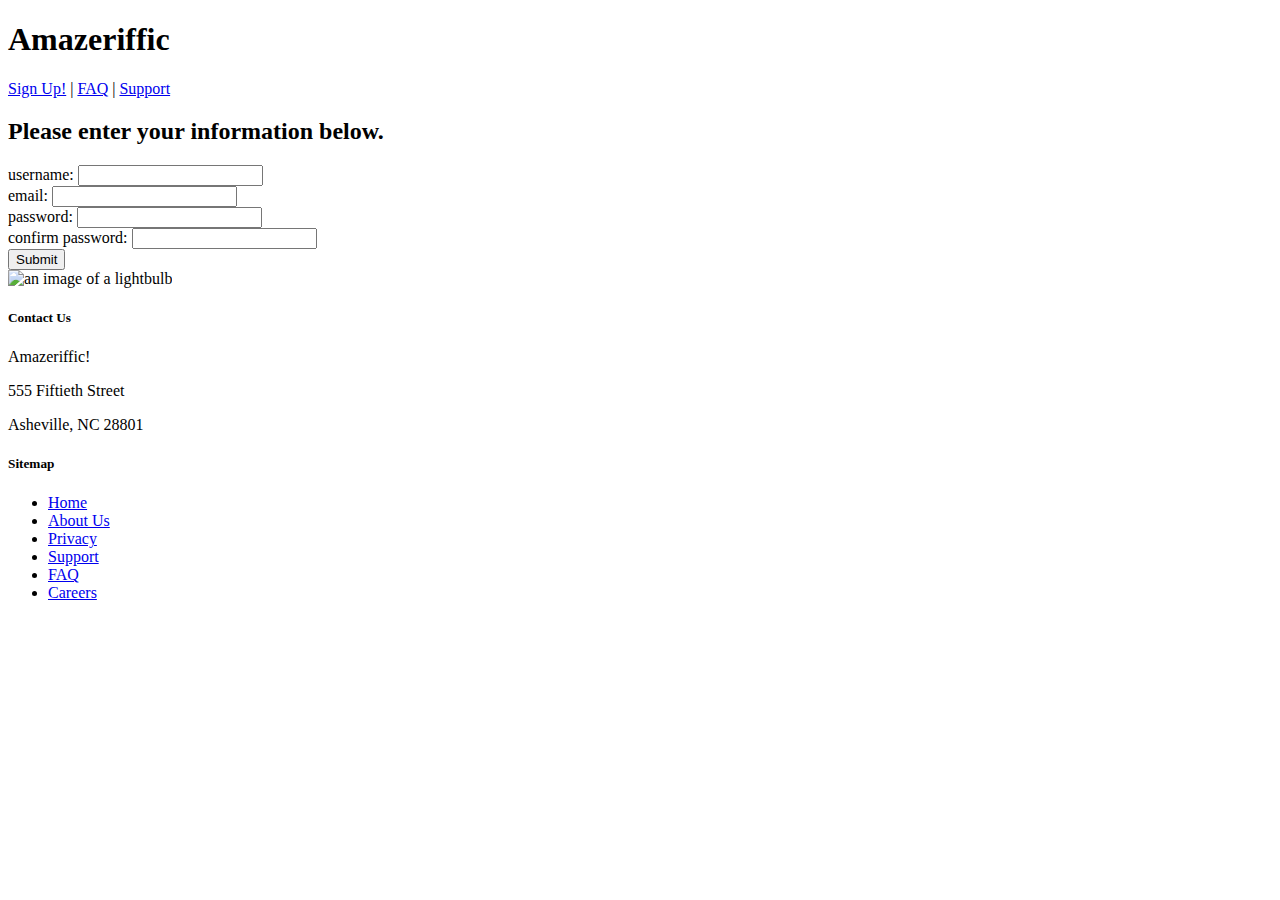
==== Chapter2/Amazeriffic/signup.html @ 1156c320 "added signup.html and success.html" ====
<!doctype html>
<html>
  <head>
    <title>Amazeriffic</title>
  </head>

  <body>
    <header>
      <h1>Amazeriffic</h1>
      <nav>
        <a href="signup.html">Sign Up!</a> |
        <a href="faq.html">FAQ</a> |
        <a href="#">Support</a>
      </nav>
    </header>
	
	<main>
      <h2>Please enter your information below.</h2>
	  
      <form action = "success.html">
        username: <input type="text" name="username"><br>
        email:    <input type="text" name="email"><br>
		password: <input type="password" name="psswd"><br>
		confirm password: <input type="password" name="repsswd"><br>
        <input type="submit" value="Submit">
      </form>

      <img src="lightbulb.png" alt="an image of a lightbulb">
    </main>
	
	<footer>
      <div class="contact">
        <h5>Contact Us</h5>
        <p>Amazeriffic!</p>
        <p>555 Fiftieth Street</p>
        <p>Asheville, NC 28801</p>
      </div>

      <div class="sitemap">
        <h5>Sitemap</h5>
        <ul>
          <li><a href="#">Home</a></li>
          <li><a href="#">About Us</a></li>
          <li><a href="#">Privacy</a></li>
          <li><a href="#">Support</a></li>
          <li><a href="faq.html">FAQ</a></li>
          <li><a href="#">Careers</a></li>
        </ul>
      </div>
    </footer>
  </body>
</html>
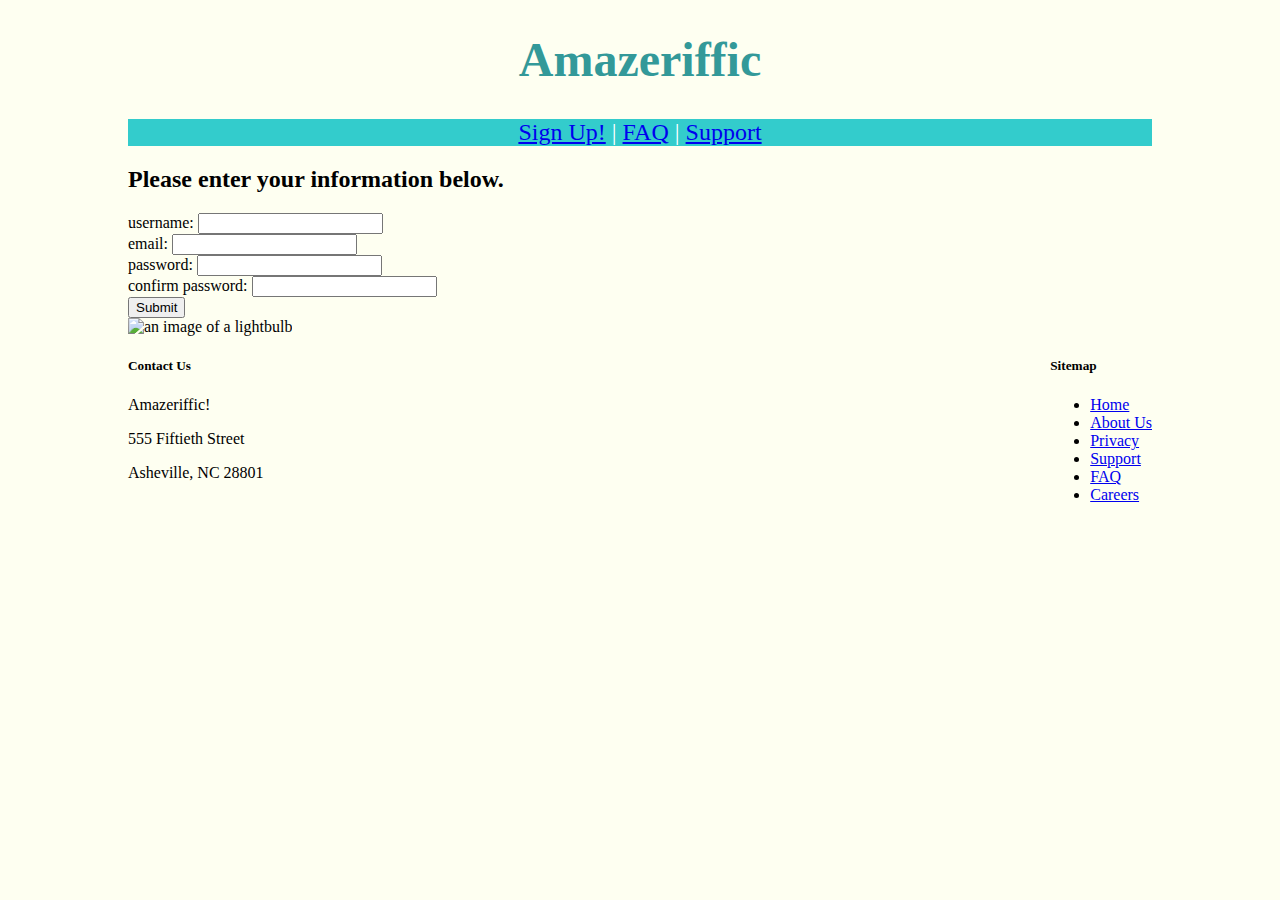
==== commit fa0cf982: "css" ====
--- a/Chapter2/Amazeriffic/signup.html
+++ b/Chapter2/Amazeriffic/signup.html
@@ -2,6 +2,7 @@
 <html>
   <head>
     <title>Amazeriffic</title>
+    <link href="styles.css" rel="stylesheet" type="text/css">
   </head>
 
   <body>
--- a/Chapter2/Amazeriffic/styles.css
+++ b/Chapter2/Amazeriffic/styles.css
@@ -0,0 +1,39 @@
+body {
+  background: #FEFFF1;
+  margin-left: 8em;
+  margin-right: 8em;
+}
+
+header h1 {
+    text-align: center;
+    font-family: Oldtown, fantasy;
+    font-size: 3em;
+    color: #339999;
+}
+
+header nav{
+    text-align: center;
+    background:  #33CCCC;
+    color: white;
+    font-size: 1.5em;
+}
+
+footer {
+    background:  #33CCCC;
+    border: 5em;
+    border-color:#000;
+}
+
+footer .contact {
+    float: left;
+}
+
+footer .sitemap {
+    float: right;
+}
+
+body h3{
+    color: #333366;
+    border: 0.1em solid #000;
+    padding: 0.2em;
+}